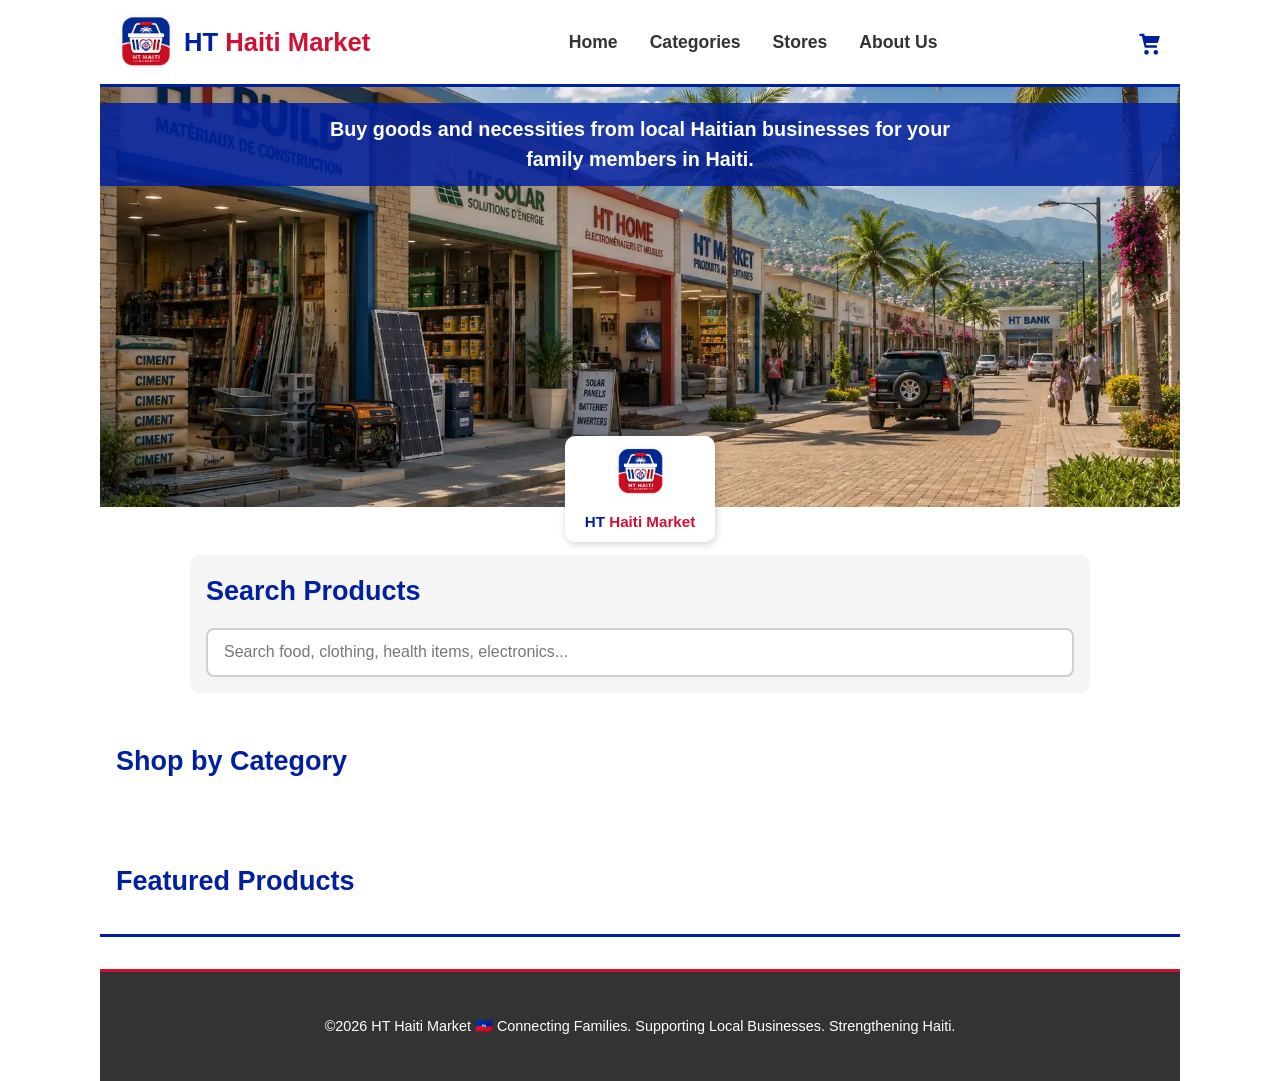
==== src/index.html @ 7ffd89cc "Add initial HTML structure, JavaScript modules, and partials for header and footer - Created index.h" ====
<!doctype html>
<html lang="en">
  <head>
    <meta charset="UTF-8" />
    <meta name="viewport" content="width=device-width, initial-scale=1.0" />
    <title>HT Haiti Market | Home</title>
    <link rel="stylesheet" href="css/style.css" />
    <script src="js/main.js" type="module"></script>
  </head>

  <body>
    <header class="divider" id="main-header"></header>

    <main class="divider">
      <section class="hero">
        <img
          src="images/banner.webp"
          srcset="images/banner-sm.jpg 500w, images/banner.webp"
          alt="Haitian market with local products"
        />

        <div class="logo logo--square">
          <img src="images/hthaiti-logo.png" alt="HT Haiti Market logo" />
          <div>HT <span class="highlight">Haiti Market</span></div>
        </div>

        <div class="mission">
          <p>
            Buy goods and necessities from local Haitian businesses for your
            family members in Haiti.
          </p>
        </div>
      </section>

      <div class="cart-footer hide">
        <p class="cart-total">Total: $0.00</p>
      </div>

      <section class="search-section">
        <h2>Search Products</h2>
        <input
          type="text"
          id="product-search"
          class="search-input"
          placeholder="Search food, clothing, health items, electronics..."
          aria-label="Search products"
        />
        <div id="search-results" class="search-results"></div>
      </section>

      <section class="products">
        <h2>Shop by Category</h2>
        <ul class="product-list category-list">
          <!-- Categories will be injected here -->
        </ul>

        <template id="category-card-template">
          <li class="category-card">
            <a href="">
              <img src="" alt="" />
              <h3 class="card__name"></h3>
            </a>
          </li>
        </template>
      </section>

      <section class="featured-products">
        <h2>Featured Products</h2>
        <ul class="product-list" id="featured-product-list">
          <!-- Featured products will be injected here -->
        </ul>
      </section>
    </main>

    <footer id="main-footer"></footer>
  </body>
</html>
---- src/css/style.css ----
:root {
  --font-body: Arial, Roboto, sans-serif;
  --font-headline: Poppins, Arial, sans-serif;

  --primary-color: #00209f;
  --secondary-color: #d21034;
  --white: #ffffff;
  --light-grey: #f5f5f5;
  --medium-grey: #d0d0d0;
  --dark-grey: #333333;
  --accent-color: #ffd700;

  --font-base: 18px;
  --small-font: 0.8em;
  --large-font: 1.2em;
}

* {
  margin: 0;
  padding: 0;
  box-sizing: border-box;
}

body {
  font-family: var(--font-body);
  font-size: var(--font-base);
  color: var(--dark-grey);
  background-color: var(--white);
  line-height: 1.5;
}

img {
  max-width: 100%;
  display: block;
}

header {
  display: flex;
  justify-content: space-between;
  align-items: center;
  padding: 0.75rem 1rem;
  background-color: var(--white);
}
.main-nav ul {
  display: flex;
  list-style: none;
  gap: 2rem;
  margin: 0;
  padding: 0;
}

.main-nav li {
  margin: 0;
}

.main-nav a {
  text-decoration: none;
  color: var(--dark-grey);
  font-weight: 600;
  font-family: var(--font-headline);
  font-size: 1.1rem;
  transition: color 0.3s ease;
}

.main-nav a:hover {
  color: var(--secondary-color);
}

.main-nav a.active {
  color: var(--primary-color);
  border-bottom: 3px solid var(--secondary-color);
  padding-bottom: 0.25rem;
}
p {
  padding: 0.75rem;
}

.divider {
  border-bottom: 3px solid var(--primary-color);
}

/* Logo */
.logo {
  display: flex;
  align-items: center;
  gap: 0.5rem;
  font-family: var(--font-headline);
  font-size: 1.6rem;
  font-weight: bold;
  color: var(--primary-color);
}

.logo img {
  width: 60px;
  height: 60px;
}

.logo a {
  text-decoration: none;
  color: var(--primary-color);
}

.logo--square {
  width: 150px;
  min-height: 95px;
  flex-direction: column;
  justify-content: center;
  text-align: center;
  background-color: var(--white);
  box-shadow: 1px 2px 8px rgba(0, 0, 0, 0.18);
  border-radius: 10px;
  padding: 0.5rem;
  font-size: 0.95rem;
}

.logo--square img {
  width: 55px;
  height: 55px;
  margin-bottom: 0.25rem;
}

.highlight {
  color: var(--secondary-color);
}

/* Hero */
.hero {
  position: relative;
}

.hero > img {
  width: 100%;
  max-height: 420px;
  object-fit: cover;
}

.hero .logo {
  position: absolute;
  left: 50%;
  bottom: -35px;
  transform: translateX(-50%);
}

.mission {
  position: absolute;
  top: 1rem;
  left: 0;
  right: 0;
  width: 100%;
  background-color: rgba(0, 32, 159, 0.85);
  color: var(--white);
}

.mission p {
  max-width: 700px;
  margin: 0 auto;
  text-align: center;
  font-weight: bold;
}

/* Buttons */
button {
  padding: 0.65em 1.75em;
  background-color: var(--primary-color);
  color: var(--white);
  border: none;
  border-radius: 6px;
  font-size: var(--large-font);
  cursor: pointer;
}

button:hover {
  background-color: var(--secondary-color);
}

/* Cart */
.cart {
  padding-top: 0.5em;
  position: relative;
  text-align: center;
}

.cart a {
  position: relative;
  display: inline-block;
}

.cart svg {
  width: 28px;
  fill: var(--primary-color);
}

.cart:hover svg {
  fill: var(--secondary-color);
}

.cart-count {
  position: absolute;
  top: -8px;
  right: -10px;
  background-color: var(--secondary-color);
  color: var(--white);
  border-radius: 50%;
  font-size: 0.75rem;
  font-weight: bold;
  width: 20px;
  height: 20px;
  display: flex;
  align-items: center;
  justify-content: center;
}

/* Search */
.search-section {
  margin: 3rem auto 1rem;
  padding: 1rem;
  background-color: var(--light-grey);
  border-radius: 10px;
  max-width: 900px;
}

.search-section h2,
.products h2,
.featured-products h2 {
  font-family: var(--font-headline);
  color: var(--primary-color);
  margin-bottom: 1rem;
}

.search-input {
  width: 100%;
  padding: 0.85rem 1rem;
  font-size: 1rem;
  font-family: var(--font-body);
  border: 2px solid var(--medium-grey);
  border-radius: 8px;
}

.search-input:focus {
  outline: none;
  border-color: var(--primary-color);
  box-shadow: 0 0 6px rgba(0, 32, 159, 0.25);
}

.search-input::placeholder {
  color: #777;
}

/* Product and Category Sections */
.products,
.featured-products {
  margin-top: 2rem;
  padding: 1rem;
}

.product-list {
  display: flex;
  flex-flow: row wrap;
  list-style-type: none;
  justify-content: center;
  gap: 1rem;
}

.product-list a,
.category-list a {
  text-decoration: none;
  color: var(--dark-grey);
}

.category-list {
  display: flex;
  flex-flow: row wrap;
  justify-content: center;
  gap: 2rem;
}

.category-card {
  width: 140px;
  padding: 1rem;
  background-color: var(--white);
  border: 1px solid var(--medium-grey);
  border-radius: 10px;
  text-align: center;
  box-shadow: 1px 2px 6px rgba(0, 0, 0, 0.1);
}

.category-card:hover {
  transform: translateY(-3px);
}

.category-list img {
  width: 90px;
  height: 90px;
  object-fit: contain;
  margin: 0 auto;
}

.category-list h3 {
  margin-top: 0.5rem;
  font-size: 1rem;
}

/* Product Cards */
.product-card {
  position: relative;
  flex: 1 1 220px;
  max-width: 260px;
  padding: 1rem;
  border: 1px solid var(--medium-grey);
  border-radius: 10px;
  background-color: var(--white);
  box-shadow: 1px 2px 6px rgba(0, 0, 0, 0.1);
}

.product-card:hover {
  transform: translateY(-4px);
  box-shadow: 0 5px 14px rgba(0, 0, 0, 0.15);
}

.product-card h2,
.product-card h3,
.product-card p {
  margin: 0.5em 0;
  padding: 0;
}

.card__brand {
  font-size: var(--small-font);
  color: var(--primary-color);
  font-weight: bold;
}

.card__name {
  font-size: 1.05em;
  font-weight: bold;
}

.product-card__final-price-list,
.product-card__price {
  color: var(--secondary-color);
  font-weight: bold;
}

.product-card__retail-price-list {
  color: #888;
  text-decoration: line-through;
  font-size: 0.85em;
  margin-right: 6px;
}

.product-card__discount-badge {
  position: absolute;
  top: 10px;
  left: 10px;
  background-color: var(--secondary-color);
  color: var(--white);
  padding: 4px 8px;
  border-radius: 4px;
  font-size: 0.75em;
  font-weight: bold;
}

/* Product Detail */
.product-detail {
  padding: 1em;
  max-width: 600px;
  margin: auto;
}

.product-detail img {
  width: 100%;
  border-radius: 10px;
}

.product-detail__price-container {
  display: flex;
  align-items: center;
  flex-flow: row wrap;
  gap: 12px;
  margin: 1.5em 0;
}

.product-detail__price-container .product-card__price {
  font-size: 1.6em;
}

/* Cart Page */
.cart-card {
  display: grid;
  grid-template-columns: 25% auto 20%;
  gap: 0.5rem;
  align-items: center;
  font-size: var(--small-font);
  border-bottom: 1px solid var(--medium-grey);
  padding: 1rem 0;
}

.cart-card__image {
  grid-row: 1 / 3;
  grid-column: 1;
}

.cart-card .card__name {
  grid-row: 1;
  grid-column: 2;
}

.cart-card__color {
  grid-row: 2;
  grid-column: 2;
}

.cart-card__quantity {
  grid-row: 1;
  grid-column: 3;
}

.cart-card__price {
  grid-row: 2;
  grid-column: 3;
  font-weight: bold;
  color: var(--secondary-color);
}

.cart-card__remove {
  grid-row: 3;
  grid-column: 3;
  padding: 0.5rem;
  border-radius: 20px;
}

.cart-footer {
  padding: 1rem;
  margin-top: 1rem;
  border-top: 1px solid var(--medium-grey);
  display: flex;
  justify-content: space-between;
  align-items: center;
}

.cart-total {
  font-size: 1.2rem;
  font-weight: bold;
}

/* Comments */
.product-comments {
  max-width: 600px;
  margin: 1.5em auto;
  padding: 1em;
  border: 1px solid var(--medium-grey);
  border-radius: 10px;
  background-color: var(--light-grey);
}

.product-comments h3 {
  font-family: var(--font-headline);
  font-size: 1.5em;
  color: var(--primary-color);
  margin-bottom: 0.75em;
}

#commentForm {
  display: grid;
  gap: 0.75em;
}

#commentForm input,
#commentForm textarea {
  width: 100%;
  padding: 0.75em;
  border: 1px solid var(--medium-grey);
  border-radius: 6px;
  font-family: var(--font-body);
  font-size: 1em;
}

#commentForm textarea {
  min-height: 100px;
  resize: vertical;
}

#commentsList {
  list-style: none;
  margin-top: 1em;
}

#commentsList li {
  border-top: 2px solid var(--primary-color);
  padding: 0.75em 0;
}

#commentsList strong {
  color: var(--secondary-color);
}

#commentsList small {
  font-size: var(--small-font);
  color: #666;
}

/* Alert */
.alert {
  padding: 12px 20px;
  background-color: var(--primary-color);
  color: var(--white);
  font-weight: bold;
  border-radius: 8px;
  display: flex;
  justify-content: space-between;
  align-items: center;
  margin: 15px auto;
  width: 90%;
  max-width: 600px;
  box-shadow: 1px 2px 5px rgba(0, 0, 0, 0.2);
}

.alert span {
  cursor: pointer;
  padding: 5px;
  font-weight: bold;
  font-size: 1.2em;
}

/* Utilities */
.hide {
  display: none;
}

/* Footer */
footer {
  background-color: var(--dark-grey);
  color: var(--white);
  text-align: center;
  padding: 2rem 1rem;
  margin-top: 2rem;
  font-size: 0.9rem;
  border-top: 3px solid var(--secondary-color);
}

/* Responsive */
@media screen and (min-width: 500px) {
  body {
    max-width: 1080px;
    margin: auto;
  }

  .mission {
    font-size: 1.1em;
  }

  .cart-card {
    font-size: inherit;
    grid-template-columns: 150px auto 15%;
  }
}

@media screen and (max-width: 768px) {
  .mission {
    position: static;
    background-color: var(--primary-color);
  }

  .mission p {
    width: 100%;
  }

  .hero .logo {
    position: static;
    transform: none;
    margin: -1.5rem auto 1rem;
  }

  .search-section {
    margin-top: 1rem;
  }

  .product-card {
    flex: 1 1 100%;
    max-width: none;
  }

  .category-list {
    gap: 1rem;
  }

  .category-card {
    width: 130px;
  }
}
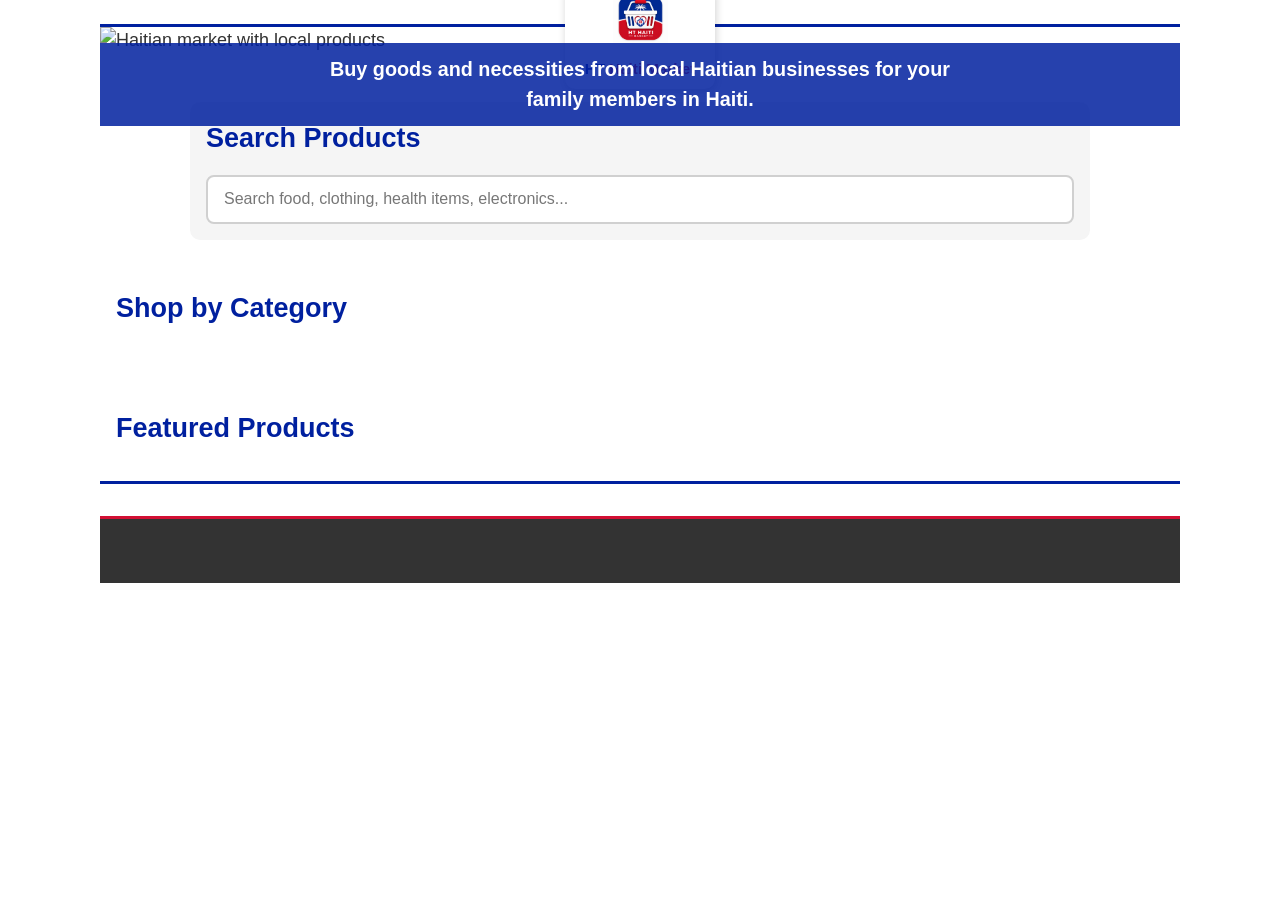
==== commit 96ceaebb: "Root folder name changed to docs" ====
--- a/src/index.html
+++ b/src/index.html
@@ -15,12 +15,12 @@
       <section class="hero">
         <img
           src="images/banner.webp"
-          srcset="images/banner-sm.jpg 500w, images/banner.webp"
+          srcset="images/haiti-market-banner-sm.jpg 500w, images/haiti-market-banner.jpg"
           alt="Haitian market with local products"
         />
 
         <div class="logo logo--square">
-          <img src="images/hthaiti-logo.png" alt="HT Haiti Market logo" />
+          <img src="images/logos/hthaiti-logo.png" alt="HT Haiti Market logo" />
           <div>HT <span class="highlight">Haiti Market</span></div>
         </div>
 
--- a/src/css/style.css
+++ b/src/css/style.css
@@ -41,36 +41,7 @@
   padding: 0.75rem 1rem;
   background-color: var(--white);
 }
-.main-nav ul {
-  display: flex;
-  list-style: none;
-  gap: 2rem;
-  margin: 0;
-  padding: 0;
-}
-
-.main-nav li {
-  margin: 0;
-}
-
-.main-nav a {
-  text-decoration: none;
-  color: var(--dark-grey);
-  font-weight: 600;
-  font-family: var(--font-headline);
-  font-size: 1.1rem;
-  transition: color 0.3s ease;
-}
-
-.main-nav a:hover {
-  color: var(--secondary-color);
-}
-
-.main-nav a.active {
-  color: var(--primary-color);
-  border-bottom: 3px solid var(--secondary-color);
-  padding-bottom: 0.25rem;
-}
+
 p {
   padding: 0.75rem;
 }
